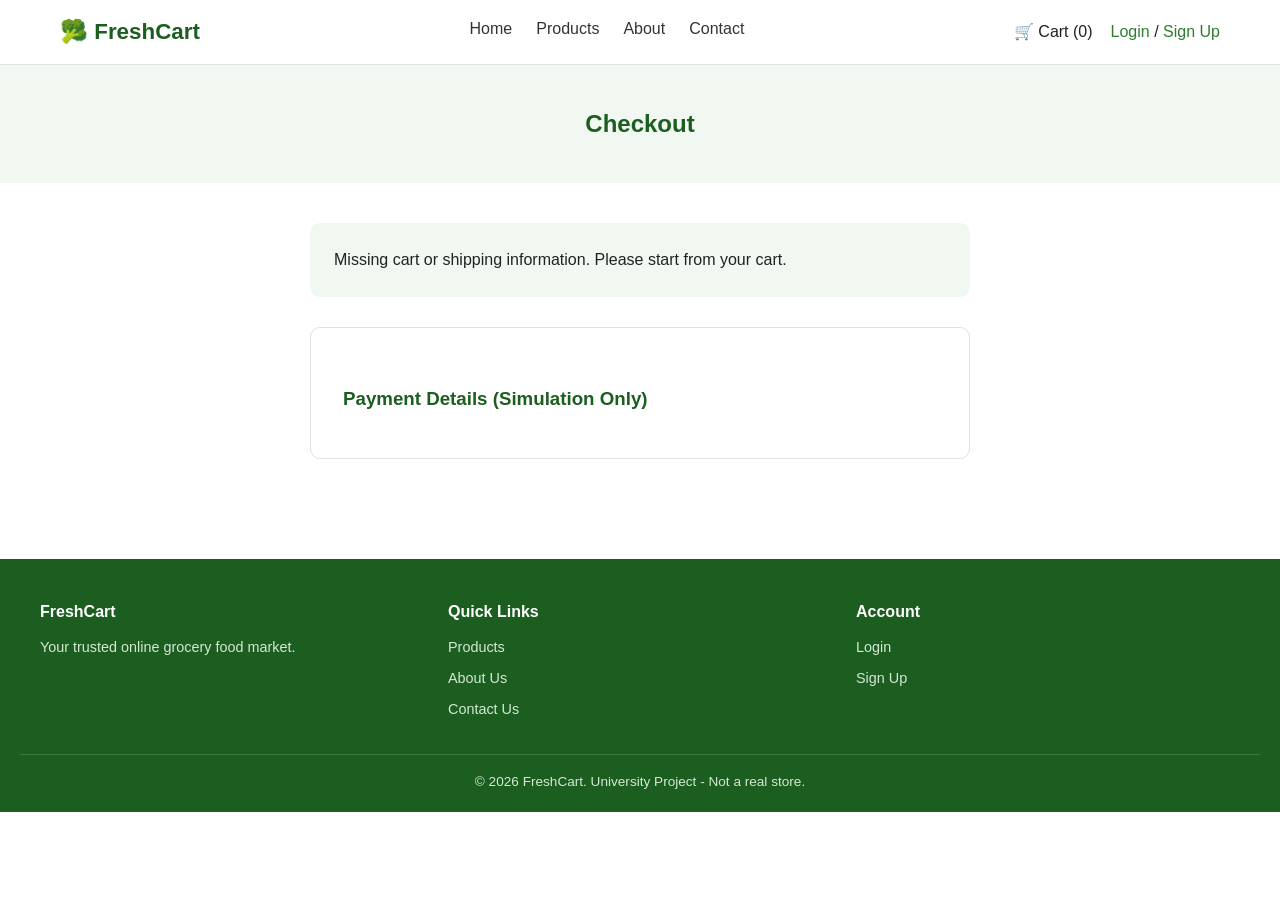
==== pages/checkout.html @ 7e9822ba "almost done project, only remainingimages" ====
<!DOCTYPE html>
<html lang="en">
<head>
  <meta charset="UTF-8">
  <meta name="viewport" content="width=device-width, initial-scale=1.0">
  <title>Checkout - FreshCart</title>
  <link rel="stylesheet" href="../css/style.css">
</head>
<body>
  <header class="navbar">
    <div class="nav-container">
      <a href="../index.html" class="logo">🥦 FreshCart</a>
      <nav class="nav-links">
        <a href="../index.html">Home</a>
        <a href="products.html">Products</a>
        <a href="about.html">About</a>
        <a href="contact.html">Contact</a>
      </nav>
      <div class="nav-actions">
        <a href="cart.html" class="cart-link">🛒 Cart (<span id="cart-count">0</span>)</a>
        <span id="auth-link"></span>
      </div>
    </div>
  </header>

  <main>
    <section class="page-header">
      <h1>Checkout</h1>
    </section>

    <section class="checkout-section">
      <!-- Order review, built by JavaScript from cart + shipping info in localStorage -->
      <div id="checkout-summary" class="checkout-summary">
      </div>

      <div class="form-card">
        <h3>Payment Details (Simulation Only)</h3>
        <form id="checkout-form">
          <label for="card-name">Name on Card</label>
          <input type="text" id="card-name" required>

          <label for="card-number">Card Number</label>
          <input type="text" id="card-number" placeholder="1234 5678 9012 3456" maxlength="19" required>

          <label for="card-expiry">Expiry (MM/YY)</label>
          <input type="text" id="card-expiry" placeholder="MM/YY" maxlength="5" required>

          <label for="card-cvv">CVV</label>
          <input type="text" id="card-cvv" maxlength="4" required>

          <p id="checkout-message" class="form-message"></p>

          <button type="submit" class="btn btn-primary">Place Order</button>
        </form>
      </div>
    </section>
  </main>

  <footer class="footer">
    <div class="footer-container">
      <div class="footer-column">
        <h4>FreshCart</h4>
        <p>Your trusted online grocery food market.</p>
      </div>
      <div class="footer-column">
        <h4>Quick Links</h4>
        <a href="products.html">Products</a>
        <a href="about.html">About Us</a>
        <a href="contact.html">Contact Us</a>
      </div>
      <div class="footer-column">
        <h4>Account</h4>
        <a href="login.html">Login</a>
        <a href="signup.html">Sign Up</a>
      </div>
    </div>
    <p class="footer-bottom">&copy; 2026 FreshCart. University Project - Not a real store.</p>
  </footer>

  <script src="../js/main.js"></script>
  <script src="../js/checkout.js"></script>
</body>
</html>
---- css/style.css ----
/* =========================================================
   FRESHCART - MAIN STYLESHEET
   Theme: Clean grocery look, green + white
   ========================================================= */

/* ---- CSS Variables: change these to re-theme the whole site ---- */
:root {
  --green-dark: #1b5e20;
  --green-main: #2e7d32;
  --green-light: #66bb6a;
  --green-bg: #f1f8f2;
  --white: #ffffff;
  --gray-text: #555555;
  --gray-border: #e0e0e0;
  --danger: #d32f2f;
  --font-main: 'Segoe UI', Arial, sans-serif;
}

/* ---- Reset & base styles ---- */
* {
  margin: 0;
  padding: 0;
  box-sizing: border-box;
}

body {
  font-family: var(--font-main);
  color: #222;
  background-color: var(--white);
  line-height: 1.6;
}

a {
  text-decoration: none;
  color: inherit;
}

ul {
  list-style: none;
}

img {
  max-width: 100%;
  display: block;
}

/* ---- Reusable buttons ---- */
.btn {
  display: inline-block;
  padding: 12px 24px;
  border: none;
  border-radius: 6px;
  font-size: 1rem;
  cursor: pointer;
  text-align: center;
  transition: background-color 0.2s ease, transform 0.1s ease;
}

.btn:hover {
  transform: translateY(-1px);
}

.btn-primary {
  background-color: var(--green-main);
  color: var(--white);
}

.btn-primary:hover {
  background-color: var(--green-dark);
}

.btn-secondary {
  background-color: var(--white);
  color: var(--green-main);
  border: 2px solid var(--green-main);
}

.btn-secondary:hover {
  background-color: var(--green-bg);
}

.btn-danger {
  background-color: var(--danger);
  color: var(--white);
}

/* =========================================================
   NAVIGATION BAR
   ========================================================= */
.navbar {
  background-color: var(--white);
  border-bottom: 1px solid var(--gray-border);
  position: sticky;
  top: 0;
  z-index: 100;
}

.nav-container {
  max-width: 1200px;
  margin: 0 auto;
  padding: 14px 20px;
  display: flex;
  align-items: center;
  justify-content: space-between;
  flex-wrap: wrap;
  gap: 10px;
}

.logo {
  font-size: 1.4rem;
  font-weight: bold;
  color: var(--green-dark);
}

.nav-links {
  display: flex;
  gap: 24px;
}

.nav-links a {
  font-weight: 500;
  color: #333;
  padding-bottom: 4px;
  border-bottom: 2px solid transparent;
}

.nav-links a:hover,
.nav-links a.active {
  color: var(--green-main);
  border-bottom: 2px solid var(--green-main);
}

.nav-actions {
  display: flex;
  align-items: center;
  gap: 18px;
}

.cart-link {
  font-weight: 500;
}

#auth-link a {
  font-weight: 500;
  color: var(--green-main);
}

#auth-link button {
  background: none;
  border: none;
  color: var(--green-main);
  font-weight: 500;
  cursor: pointer;
  font-size: 1rem;
}

/* =========================================================
   HERO SECTION (home page)
   ========================================================= */
.hero {
  background: linear-gradient(135deg, var(--green-bg), var(--white));
  padding: 80px 20px;
  text-align: center;
}

.hero-text h1 {
  font-size: 2.2rem;
  color: var(--green-dark);
  margin-bottom: 14px;
}

.hero-text p {
  color: var(--gray-text);
  margin-bottom: 24px;
  max-width: 500px;
  margin-left: auto;
  margin-right: auto;
}

/* ---- Feature cards ---- */
.features {
  max-width: 1000px;
  margin: 0 auto;
  padding: 50px 20px;
  display: grid;
  grid-template-columns: repeat(auto-fit, minmax(220px, 1fr));
  gap: 24px;
}

.feature-card {
  background-color: var(--green-bg);
  padding: 24px;
  border-radius: 10px;
  text-align: center;
}

.feature-card h3 {
  color: var(--green-dark);
  margin-bottom: 8px;
}

.feature-card p {
  color: var(--gray-text);
  font-size: 0.95rem;
}

/* ---- Home product preview ---- */
.home-products {
  max-width: 1200px;
  margin: 0 auto;
  padding: 40px 20px 60px;
  text-align: center;
}

.home-products h2 {
  color: var(--green-dark);
  margin-bottom: 24px;
}

.home-products .btn {
  margin-top: 24px;
}

/* =========================================================
   PAGE HEADER (used on Products, Cart, Checkout, About, Contact)
   ========================================================= */
.page-header {
  background-color: var(--green-bg);
  padding: 40px 20px;
  text-align: center;
}

.page-header h1 {
  color: var(--green-dark);
}

.page-header p {
  color: var(--gray-text);
  margin-top: 8px;
}

/* =========================================================
   PRODUCT GRID & CARDS
   ========================================================= */
.catalogue {
  max-width: 1200px;
  margin: 0 auto;
  padding: 30px 20px 60px;
}

.filter-bar {
  display: flex;
  flex-wrap: wrap;
  gap: 10px;
  margin-bottom: 30px;
}

.filter-btn {
  padding: 8px 16px;
  border: 1px solid var(--green-main);
  background-color: var(--white);
  color: var(--green-main);
  border-radius: 20px;
  cursor: pointer;
  font-size: 0.9rem;
}

.filter-btn:hover {
  background-color: var(--green-bg);
}

.filter-btn.active {
  background-color: var(--green-main);
  color: var(--white);
}

.product-grid {
  display: grid;
  grid-template-columns: repeat(auto-fill, minmax(220px, 1fr));
  gap: 24px;
}

.product-card {
  background-color: var(--white);
  border: 1px solid var(--gray-border);
  border-radius: 10px;
  overflow: hidden;
  display: flex;
  flex-direction: column;
  transition: box-shadow 0.2s ease;
}

.product-card:hover {
  box-shadow: 0 4px 14px rgba(0, 0, 0, 0.08);
}

.product-card img {
  width: 100%;
  height: 150px;
  object-fit: cover;
  background-color: var(--green-bg);
}

.product-card-body {
  padding: 16px;
  display: flex;
  flex-direction: column;
  flex-grow: 1;
}

.product-card-body h3 {
  font-size: 1.05rem;
  margin-bottom: 6px;
}

.product-card-body .price {
  color: var(--green-main);
  font-weight: bold;
  margin-bottom: 12px;
}

.product-card-body .btn {
  margin-top: auto;
}

/* =========================================================
   PRODUCT DETAILS PAGE
   ========================================================= */
.product-details-section {
  max-width: 1000px;
  margin: 0 auto;
  padding: 40px 20px 60px;
}

.product-detail-container {
  display: flex;
  flex-wrap: wrap;
  gap: 40px;
}

.product-detail-image {
  flex: 1 1 300px;
  height: 320px;
  background-color: var(--green-bg);
  border-radius: 10px;
  object-fit: cover;
}

.product-detail-info {
  flex: 1 1 300px;
}

.product-detail-info h1 {
  color: var(--green-dark);
  margin-bottom: 10px;
}

.product-detail-info .price {
  font-size: 1.4rem;
  color: var(--green-main);
  font-weight: bold;
  margin-bottom: 16px;
}

.product-detail-info .description {
  color: var(--gray-text);
  margin-bottom: 20px;
}

.quantity-selector {
  display: flex;
  align-items: center;
  gap: 12px;
  margin-bottom: 24px;
}

.quantity-selector button {
  width: 36px;
  height: 36px;
  border: 1px solid var(--gray-border);
  background-color: var(--white);
  font-size: 1.1rem;
  cursor: pointer;
  border-radius: 6px;
}

.quantity-selector span {
  font-size: 1.1rem;
  min-width: 20px;
  text-align: center;
}

/* =========================================================
   FORMS (Sign Up, Login, Shipping, Checkout, Contact)
   ========================================================= */
.form-section {
  max-width: 500px;
  margin: 0 auto;
  padding: 50px 20px;
}

.form-card {
  background-color: var(--white);
  border: 1px solid var(--gray-border);
  border-radius: 10px;
  padding: 32px;
}

.form-card h1 {
  color: var(--green-dark);
  margin-bottom: 20px;
  text-align: center;
}

.form-card h3 {
  color: var(--green-dark);
  margin: 24px 0 12px;
}

.form-card label {
  display: block;
  margin-bottom: 6px;
  font-weight: 500;
  font-size: 0.9rem;
}

.form-card input,
.form-card textarea {
  width: 100%;
  padding: 10px 12px;
  margin-bottom: 16px;
  border: 1px solid var(--gray-border);
  border-radius: 6px;
  font-size: 1rem;
  font-family: inherit;
}

.form-card input:focus,
.form-card textarea:focus {
  outline: none;
  border-color: var(--green-main);
}

.form-card button {
  width: 100%;
}

.form-message {
  font-size: 0.9rem;
  margin-bottom: 12px;
  min-height: 20px;
}

.form-message.error {
  color: var(--danger);
}

.form-message.success {
  color: var(--green-main);
}

.form-footer-text {
  text-align: center;
  margin-top: 16px;
  font-size: 0.9rem;
  color: var(--gray-text);
}

.form-footer-text a {
  color: var(--green-main);
  font-weight: 500;
}

/* =========================================================
   CART PAGE
   ========================================================= */
.cart-section {
  max-width: 900px;
  margin: 0 auto;
  padding: 40px 20px 60px;
  display: flex;
  flex-wrap: wrap;
  gap: 30px;
}

.cart-items-container {
  flex: 2 1 400px;
  display: flex;
  flex-direction: column;
  gap: 16px;
}

.cart-item {
  display: flex;
  align-items: center;
  gap: 16px;
  border: 1px solid var(--gray-border);
  border-radius: 8px;
  padding: 14px;
}

.cart-item img {
  width: 70px;
  height: 70px;
  object-fit: cover;
  border-radius: 6px;
  background-color: var(--green-bg);
}

.cart-item-info {
  flex-grow: 1;
}

.cart-item-info h4 {
  margin-bottom: 4px;
}

.cart-item-info .price {
  color: var(--green-main);
  font-weight: bold;
}

.cart-item-controls {
  display: flex;
  align-items: center;
  gap: 8px;
}

.cart-item-controls button {
  width: 28px;
  height: 28px;
  border: 1px solid var(--gray-border);
  background-color: var(--white);
  border-radius: 6px;
  cursor: pointer;
}

.remove-item-btn {
  color: var(--danger);
  background: none;
  border: none;
  cursor: pointer;
  font-size: 0.85rem;
  margin-left: 10px;
}

.cart-summary {
  flex: 1 1 250px;
  background-color: var(--green-bg);
  border-radius: 10px;
  padding: 24px;
  height: fit-content;
}

.cart-summary h3 {
  margin-bottom: 16px;
  color: var(--green-dark);
}

.cart-summary p {
  margin-bottom: 16px;
  font-size: 1.1rem;
}

.cart-summary .btn {
  width: 100%;
}

.empty-cart-message {
  text-align: center;
  color: var(--gray-text);
  padding: 40px 0;
}

/* =========================================================
   CHECKOUT PAGE
   ========================================================= */
.checkout-section {
  max-width: 700px;
  margin: 0 auto;
  padding: 40px 20px 60px;
}

.checkout-summary {
  background-color: var(--green-bg);
  border-radius: 10px;
  padding: 24px;
  margin-bottom: 30px;
}

.checkout-summary h3 {
  color: var(--green-dark);
  margin-bottom: 12px;
}

.checkout-summary .summary-row {
  display: flex;
  justify-content: space-between;
  padding: 6px 0;
  font-size: 0.95rem;
}

.checkout-summary .summary-total {
  font-weight: bold;
  font-size: 1.1rem;
  border-top: 1px solid var(--gray-border);
  margin-top: 10px;
  padding-top: 10px;
}

/* =========================================================
   ORDER SUCCESS PAGE
   ========================================================= */
.success-section {
  max-width: 600px;
  margin: 0 auto;
  padding: 80px 20px;
  text-align: center;
}

.success-card {
  background-color: var(--green-bg);
  border-radius: 12px;
  padding: 50px 30px;
}

.success-icon {
  font-size: 3rem;
  margin-bottom: 16px;
}

.success-card h1 {
  color: var(--green-dark);
  margin-bottom: 10px;
}

.success-card p {
  color: var(--gray-text);
  margin-bottom: 10px;
}

.order-number {
  font-weight: bold;
  color: var(--green-main);
  margin-bottom: 24px !important;
}

.success-card .btn {
  margin: 8px;
}

/* =========================================================
   STATIC CONTENT (About page)
   ========================================================= */
.static-content {
  max-width: 800px;
  margin: 0 auto;
  padding: 40px 20px 60px;
}

.static-content p {
  margin-bottom: 16px;
  color: var(--gray-text);
}

.static-content h2 {
  color: var(--green-dark);
  margin: 24px 0 12px;
}

.static-content ul {
  list-style: disc;
  padding-left: 20px;
}

.static-content li {
  margin-bottom: 8px;
  color: var(--gray-text);
}

/* =========================================================
   FOOTER
   ========================================================= */
.footer {
  background-color: var(--green-dark);
  color: var(--white);
  padding: 40px 20px 20px;
  margin-top: 40px;
}

.footer-container {
  max-width: 1200px;
  margin: 0 auto;
  display: grid;
  grid-template-columns: repeat(auto-fit, minmax(180px, 1fr));
  gap: 24px;
}

.footer-column h4 {
  margin-bottom: 12px;
}

.footer-column a,
.footer-column p {
  display: block;
  color: #d5e8d4;
  margin-bottom: 8px;
  font-size: 0.9rem;
}

.footer-column a:hover {
  color: var(--white);
}

.footer-bottom {
  text-align: center;
  margin-top: 24px;
  padding-top: 16px;
  border-top: 1px solid rgba(255, 255, 255, 0.15);
  font-size: 0.85rem;
  color: #d5e8d4;
}

/* =========================================================
   RESPONSIVE: small screens
   ========================================================= */
@media (max-width: 700px) {
  .nav-container {
    flex-direction: column;
    align-items: flex-start;
  }

  .nav-links {
    gap: 14px;
    flex-wrap: wrap;
  }

  .hero-text h1 {
    font-size: 1.6rem;
  }

  .cart-section {
    flex-direction: column;
  }
}
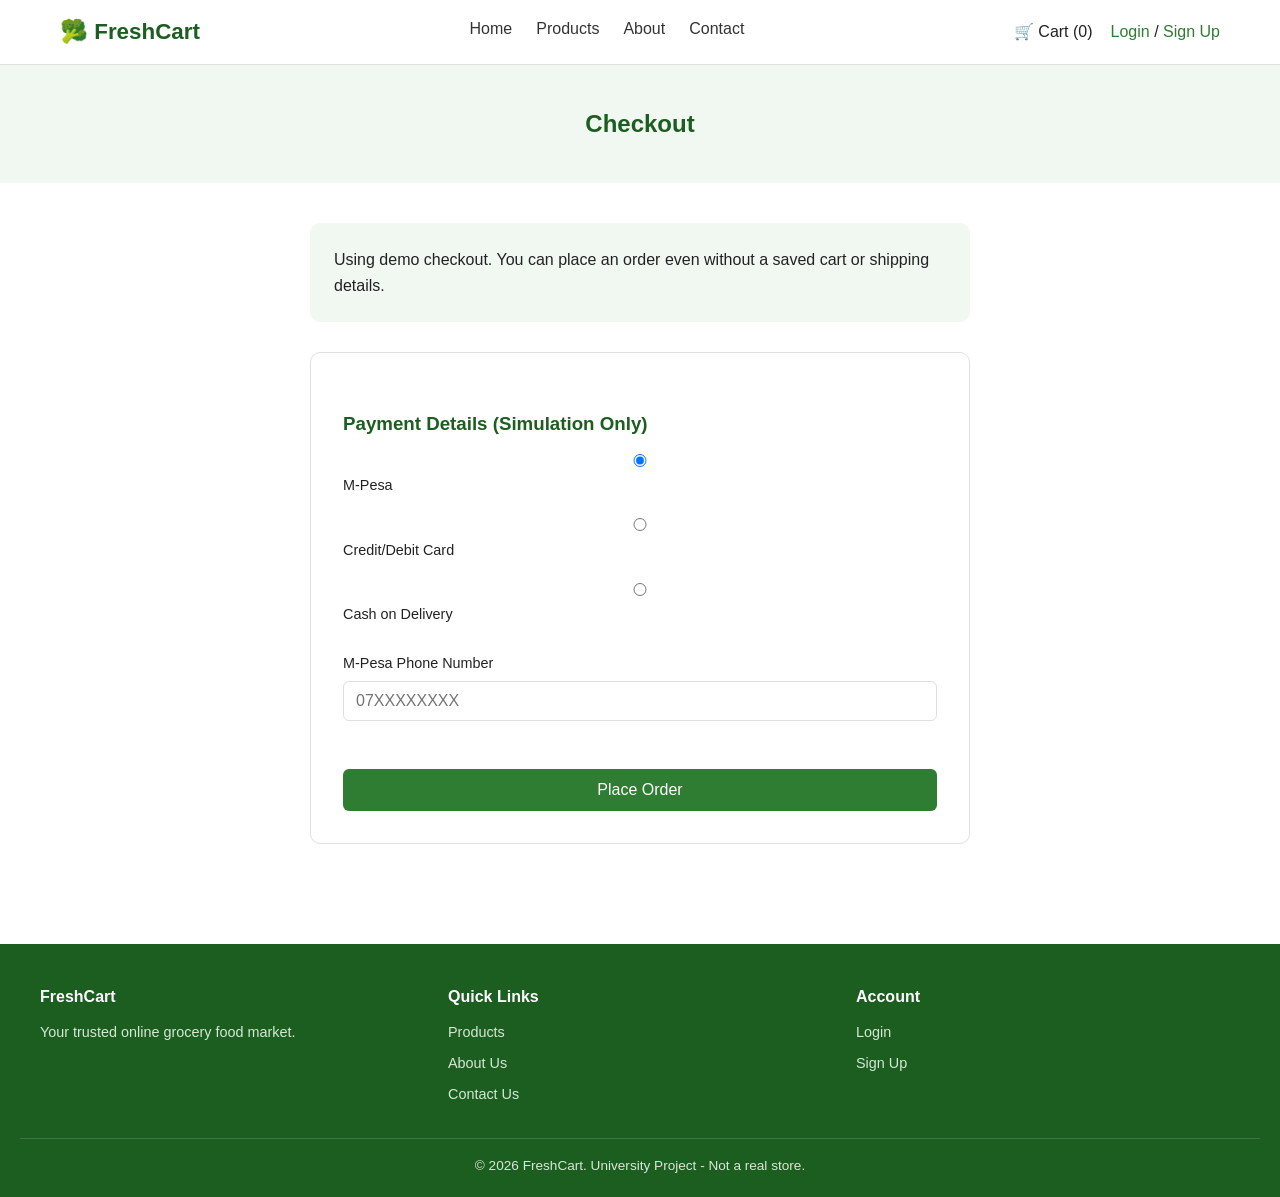
==== commit c719e058: "Updated checkout and payment flow" ====
--- a/pages/checkout.html
+++ b/pages/checkout.html
@@ -35,18 +35,43 @@
 
       <div class="form-card">
         <h3>Payment Details (Simulation Only)</h3>
-        <form id="checkout-form">
-          <label for="card-name">Name on Card</label>
-          <input type="text" id="card-name" required>
+        <form id="checkout-form" novalidate>
 
-          <label for="card-number">Card Number</label>
-          <input type="text" id="card-number" placeholder="1234 5678 9012 3456" maxlength="19" required>
+          <div class="payment-options">
+            <label class="payment-option">
+              <input type="radio" name="payment" value="mpesa" checked>
+              M-Pesa
+            </label>
 
-          <label for="card-expiry">Expiry (MM/YY)</label>
-          <input type="text" id="card-expiry" placeholder="MM/YY" maxlength="5" required>
+            <label class="payment-option">
+              <input type="radio" name="payment" value="card">
+              Credit/Debit Card
+            </label>
 
-          <label for="card-cvv">CVV</label>
-          <input type="text" id="card-cvv" maxlength="4" required>
+            <label class="payment-option">
+              <input type="radio" name="payment" value="cash">
+              Cash on Delivery
+            </label>
+          </div>
+
+          <div id="mpesa-fields" class="payment-fields">
+            <label for="mpesa-phone">M-Pesa Phone Number</label>
+            <input type="text" id="mpesa-phone" placeholder="07XXXXXXXX">
+          </div>
+
+          <div id="card-fields" class="payment-fields hidden">
+            <label for="card-name">Name on Card</label>
+            <input type="text" id="card-name" required>
+
+            <label for="card-number">Card Number</label>
+            <input type="text" id="card-number" placeholder="1234 5678 9012 3456" maxlength="19" required>
+
+            <label for="card-expiry">Expiry (MM/YY)</label>
+            <input type="text" id="card-expiry" placeholder="MM/YY" maxlength="5" required>
+
+            <label for="card-cvv">CVV</label>
+            <input type="text" id="card-cvv" maxlength="4" required>
+          </div>
 
           <p id="checkout-message" class="form-message"></p>
 
@@ -78,6 +103,7 @@
   </footer>
 
   <script src="../js/main.js"></script>
+  <script src="../js/products.js"></script>
   <script src="../js/checkout.js"></script>
 </body>
 </html>
--- a/css/style.css
+++ b/css/style.css
@@ -608,6 +608,30 @@
   padding-top: 10px;
 }
 
+/* ---- Payment method options ---- */
+.payment-options {
+  display: flex;
+  flex-direction: column;
+  gap: 12px;
+  margin-bottom: 20px;
+}
+
+.payment-option {
+  display: flex;
+  align-items: center;
+  gap: 8px;
+  font-weight: normal;
+  cursor: pointer;
+}
+
+.payment-option input[type="radio"] {
+  margin: 0;
+}
+
+.payment-fields.hidden {
+  display: none;
+}
+
 /* =========================================================
    ORDER SUCCESS PAGE
    ========================================================= */
@@ -647,6 +671,24 @@
 
 .success-card .btn {
   margin: 8px;
+}
+.rating-section {
+  margin: 24px 0;
+}
+
+.star-rating {
+  font-size: 2rem;
+  cursor: pointer;
+}
+
+.star {
+  color: #ccc;
+  transition: color 0.15s ease;
+}
+
+.star:hover,
+.star.selected {
+  color: #f5a623;
 }
 
 /* =========================================================
